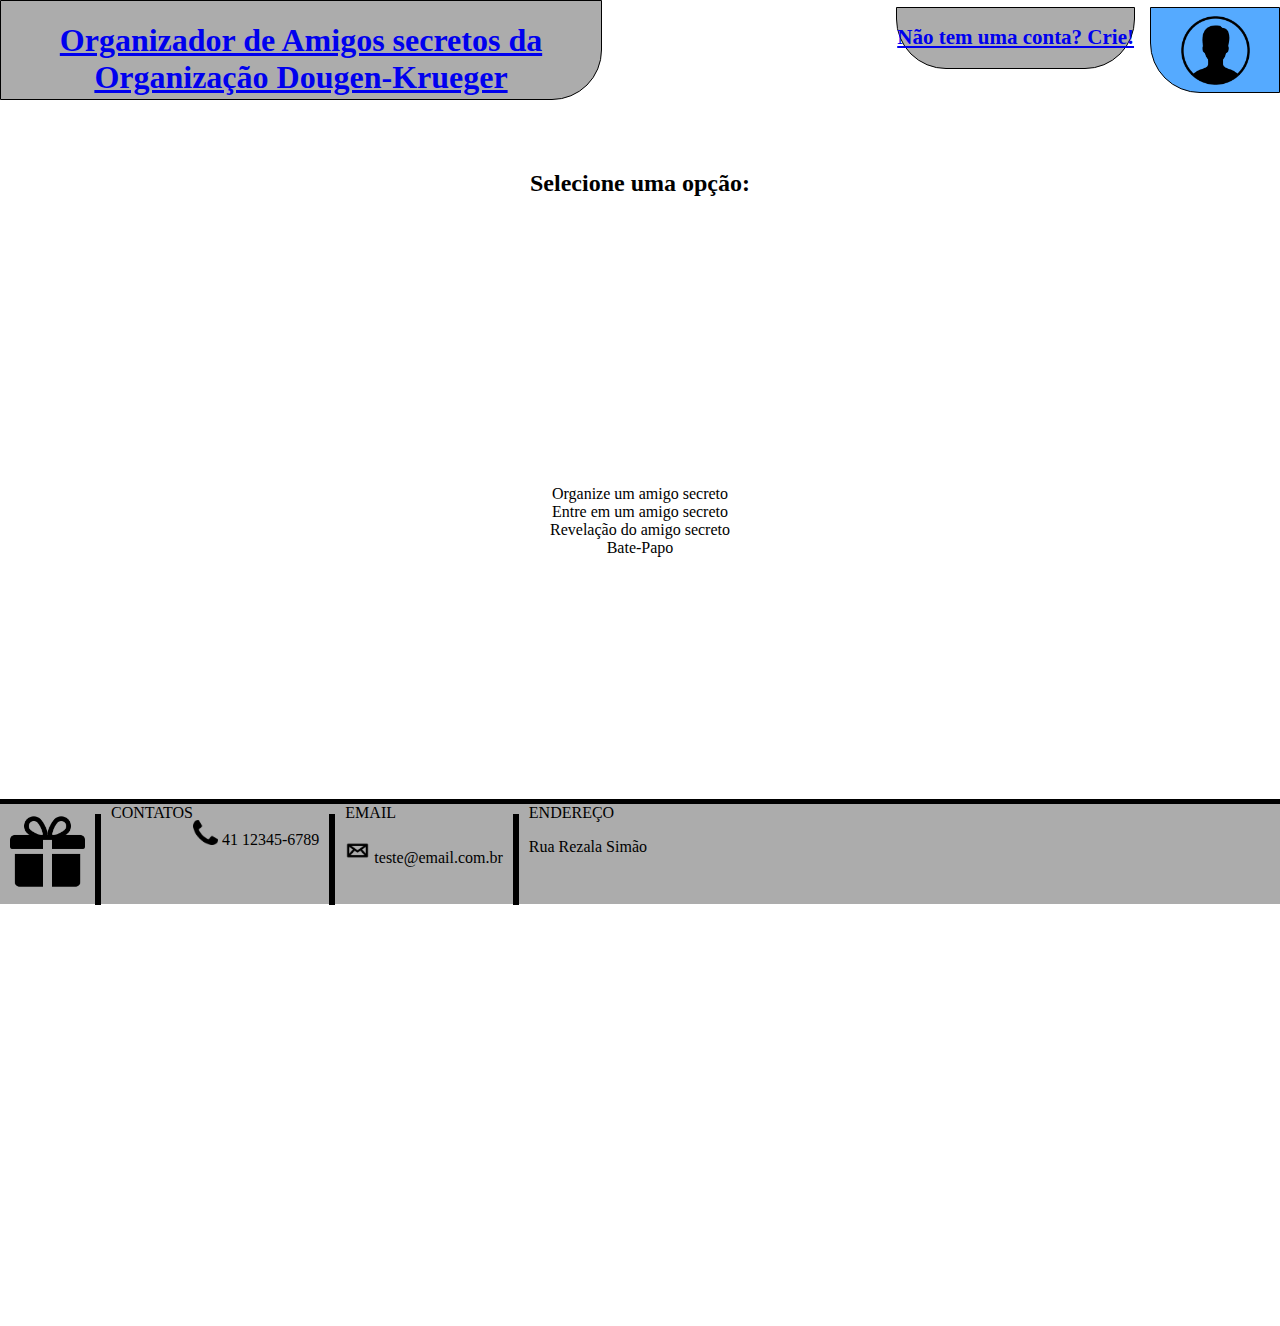
==== index.html @ 986c8b2b "Página inicial quase terminada e pasta imagens adicionada" ====
<!DOCTYPE html>
<html lang="en">
	<head>
		<meta charset="UTF-8">
		<meta name="viewport" content="width-device-width, initial-scale-1.0">
		<title>Amigo Secreto</title>
		<link rel="stylesheet" href="./css/style.css">
		<link rel="stylesheet" href="./css/index.css">
	</head>
	<body>
		<header>
			<div class="left-pos">
				<a href="./index.html" class="title">
					<h1>Organizador de Amigos secretos da Organização Dougen-Krueger</h1>
				</a>
			</div>
			<div class="right-pos">
				<a href="./html/create.html" class="create">
					<h2>Não tem uma conta? Crie!</h2>
				</a>
				<a href="./html/account.html" class="account">
					<img src="./images/profile.png" title="Imagem do perfil" alt="Imagem do perfil">
				</a>
			</div>
		</header>
		<main>
			<div class="subtitle">
				<h2>Selecione uma opção:</h2>
			</div>
			<div class="options">
				<div class="button">
					Organize um amigo secreto
				</div>
				<div class="button">
					Entre em um amigo secreto
				</div>
				<div class="button">
					Revelação do amigo secreto
				</div>
				<div class="button">
					Bate-Papo
				</div>
			</div>            
		</main>
		<footer>
			<div class="logo">
				<img src="./images/present.png" title="Logo Presente" alt="Logo Presente">
			</div>
			<div class="separator">
			</div>
			<div class="contacts">
				CONTATOS
				<p>
					<img src="./images/telephone.png" title="Telefone" alt="Telefone"> 41 12345-6789
				</p>
			</div>
			<div class="separator">
			</div>
			<div class="email">
				EMAIL
				<p>
					<img src="./images/email.png" title="Email" alt="Email"> teste@email.com.br
				</p>
			</div>
			<div class="separator">
			</div>
			<div class="address">
				ENDEREÇO
				<p>
					Rua Rezala Simão
				</p>
				<p>
					<iframe src="https://www.google.com/maps/embed?pb=!1m14!1m12!1m3!1d2080.8787640110827!2d-49.31591456314611!3d-25.466566883999924!2m3!1f0!2f0!3f0!3m2!1i1024!2i768!4f13.1!5e0!3m2!1spt-BR!2sbr!4v1711295627694!5m2!1spt-BR!2sbr" width="600" height="450" style="border:0;" allowfullscreen="" loading="lazy" referrerpolicy="no-referrer-when-downgrade"></iframe>
				</p>
			<div>
		</footer>
	</body>
</html>
---- css/style.css ----
html, body {
	margin: 0px;
}

header {
	height: 100px;
	width: 100%;
	display: inline-flex;
}

header .left-pos {
	width: 600px;
	text-align: left;
	background-color: #ACACAC;
	border: solid 1px;
	border-color: #000000;
	border-radius: 0px 0px 50px 0px;
	font-size: 16px;
	font-style: normal;
}

header .left-pos .title {
	margin: auto;	
	margin-top: 0px;
	margin-bottom: 0px;
	text-align: center;
}

header .right-pos {
	width: 30%;
	margin: auto;
	margin-right: 0px;
	text-align: right;
	display: inline-flex;
}

header .right-pos .create {
	width: 65%;
	margin: auto;
	margin-top: 0px;
	margin-right: 15px;
	background-color: #ACACAC;
	border: solid 1px;
	border-color: #000000;
	border-radius: 0px 0px 50px 50px;
	text-align: center;
	font-size: 14px;
	font-style: normal;
}

header .right-pos .account {
	width: 35%;
	margin-top: 0px;
	background-color: #55AAFF;
	border: solid 1px;
	border-color: #000000;
	border-radius: 0px 0px 0px 50px;
	text-align: center;
	font-size: 16px;
	font-style: normal;
}

header .right-pos .account img {
	height: 75px;
	width: 75px;
	margin: auto;
	margin-top: 5px;
}

main {
	display: grid;
	height: 77.7vh;
	text-align: center;

}

footer {
	display: inline-flex;
	width: 100%;
	height: 100px;
	background-color: #ACACAC;
	border-top: solid 5px;
	border-color: #000000;
}

footer .separator {
	height: 85%;
	border: solid 3px;
	border-color: #000000;
	margin: 10px;
}

footer .logo img {
	width: 75px;
	height: 75px;
	margin: auto;
	margin-top: 10px;
	margin-left: 10px;
}

footer .contacts {
	display: inline-flex;
	vertical-align: center;
	width 35%;
}

footer .contacts img {
	width: 25px;
	height: 25px;
	margin: auto;
}

footer .email {

}

footer .email img {
	width: 25px;
	height: 25px;
	margin: auto;
}

footer .address {

}
---- css/index.css ----
main .subtitle {
	margin: 50px auto 25px auto;

main .button{    
        width: 500px;    
        height: 45px;    
        background-color: #FFFFFF;    
        border: solid 2px;     
        border-color: #000000;    
        border-radius: 150px;    
        padding: 20px;    
        margin: 0 auto 25px;    
}
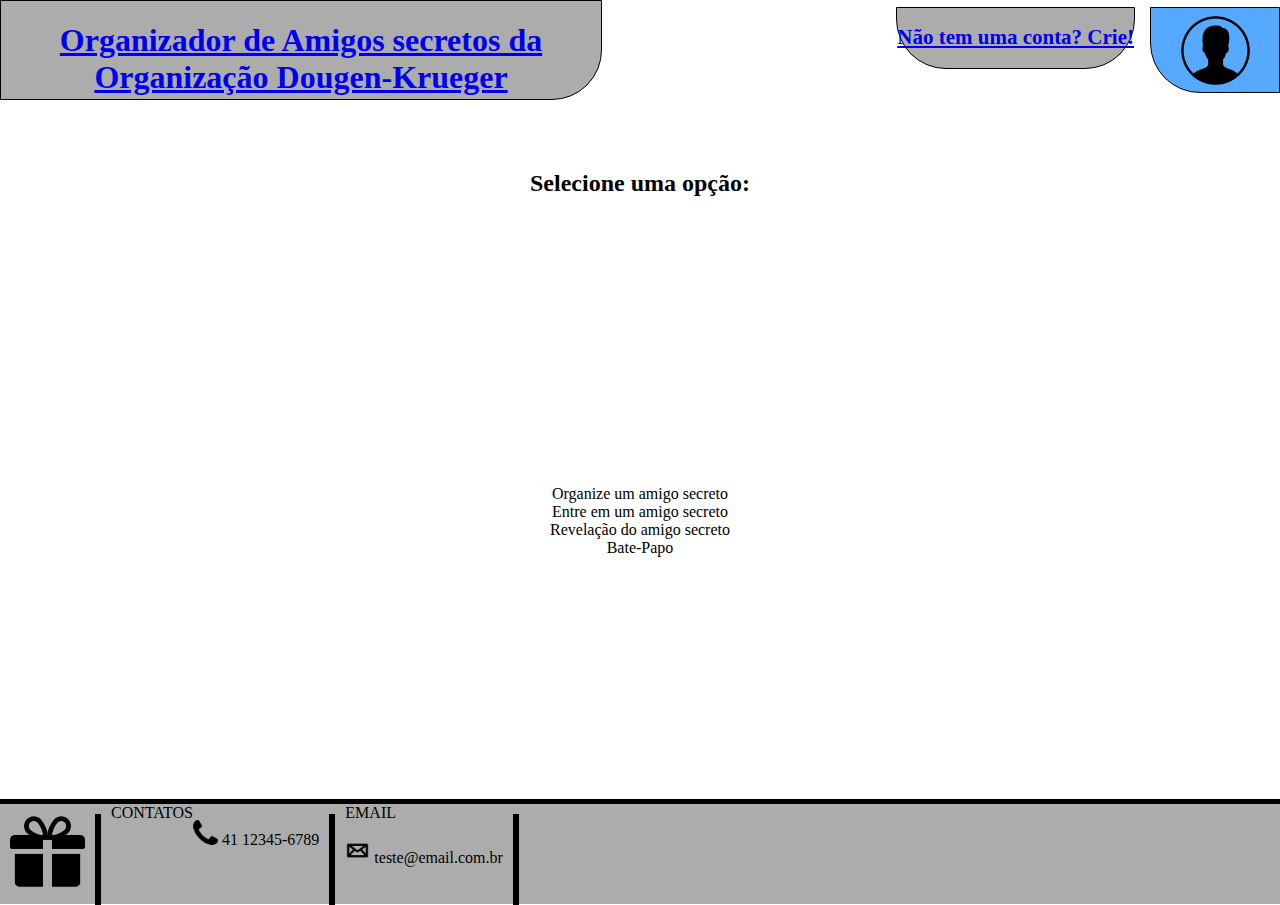
==== commit 9f5d583c: "Add files via upload" ====
--- a/index.html
+++ b/index.html
@@ -2,7 +2,7 @@
 <html lang="en">
 	<head>
 		<meta charset="UTF-8">
-		<meta name="viewport" content="width-device-width, initial-scale-1.0">
+		<meta name="viewport" content="width=device-width, initial-scale=1.0">
 		<title>Amigo Secreto</title>
 		<link rel="stylesheet" href="./css/style.css">
 		<link rel="stylesheet" href="./css/index.css">
@@ -64,15 +64,6 @@
 			</div>
 			<div class="separator">
 			</div>
-			<div class="address">
-				ENDEREÇO
-				<p>
-					Rua Rezala Simão
-				</p>
-				<p>
-					<iframe src="https://www.google.com/maps/embed?pb=!1m14!1m12!1m3!1d2080.8787640110827!2d-49.31591456314611!3d-25.466566883999924!2m3!1f0!2f0!3f0!3m2!1i1024!2i768!4f13.1!5e0!3m2!1spt-BR!2sbr!4v1711295627694!5m2!1spt-BR!2sbr" width="600" height="450" style="border:0;" allowfullscreen="" loading="lazy" referrerpolicy="no-referrer-when-downgrade"></iframe>
-				</p>
-			<div>
 		</footer>
 	</body>
 </html>
